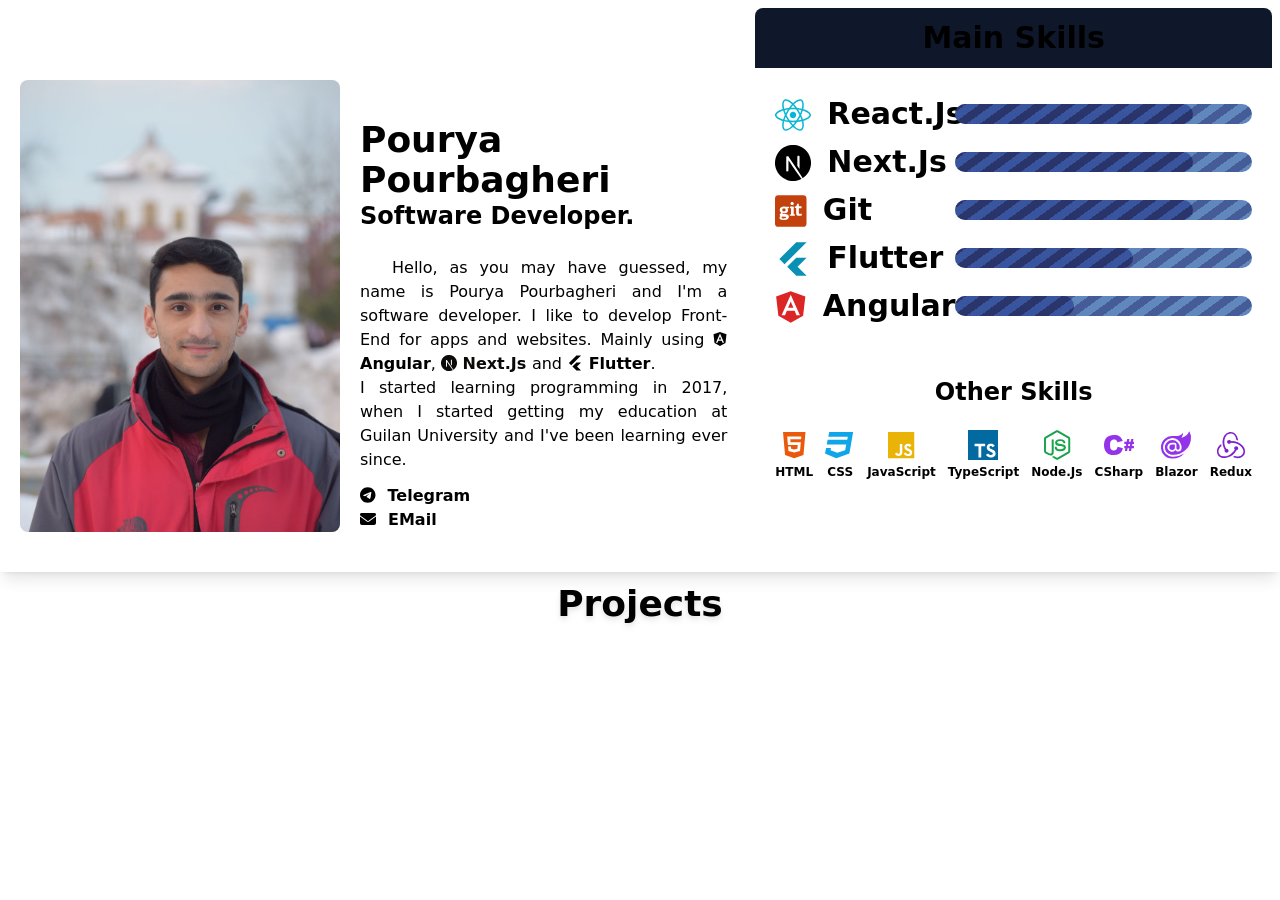
==== index.html @ aa5c4713 "Auto-generated commit [ci skip]" ====
<!doctype html>
<html lang="en" class="dark" data-critters-container>
  <head>
    <meta charset="utf-8">
    <title>Pouryapb</title>
    <base href="https://pouryapb.github.io/portfolio/">
    <meta name="viewport" content="width=device-width, initial-scale=1">
    <link rel="icon" type="image/x-icon" href="favicon.ico">
  <style>*,:before,:after{box-sizing:border-box;border-width:0;border-style:solid;border-color:#e5e7eb}:before,:after{--tw-content: ""}html{line-height:1.5;-webkit-text-size-adjust:100%;-moz-tab-size:4;tab-size:4;font-family:ui-sans-serif,system-ui,-apple-system,BlinkMacSystemFont,Segoe UI,Roboto,Helvetica Neue,Arial,Noto Sans,sans-serif,"Apple Color Emoji","Segoe UI Emoji",Segoe UI Symbol,"Noto Color Emoji";font-feature-settings:normal;font-variation-settings:normal}body{margin:0;line-height:inherit}*,:before,:after{--tw-border-spacing-x: 0;--tw-border-spacing-y: 0;--tw-translate-x: 0;--tw-translate-y: 0;--tw-rotate: 0;--tw-skew-x: 0;--tw-skew-y: 0;--tw-scale-x: 1;--tw-scale-y: 1;--tw-pan-x: ;--tw-pan-y: ;--tw-pinch-zoom: ;--tw-scroll-snap-strictness: proximity;--tw-gradient-from-position: ;--tw-gradient-via-position: ;--tw-gradient-to-position: ;--tw-ordinal: ;--tw-slashed-zero: ;--tw-numeric-figure: ;--tw-numeric-spacing: ;--tw-numeric-fraction: ;--tw-ring-inset: ;--tw-ring-offset-width: 0px;--tw-ring-offset-color: #fff;--tw-ring-color: rgb(59 130 246 / .5);--tw-ring-offset-shadow: 0 0 #0000;--tw-ring-shadow: 0 0 #0000;--tw-shadow: 0 0 #0000;--tw-shadow-colored: 0 0 #0000;--tw-blur: ;--tw-brightness: ;--tw-contrast: ;--tw-grayscale: ;--tw-hue-rotate: ;--tw-invert: ;--tw-saturate: ;--tw-sepia: ;--tw-drop-shadow: ;--tw-backdrop-blur: ;--tw-backdrop-brightness: ;--tw-backdrop-contrast: ;--tw-backdrop-grayscale: ;--tw-backdrop-hue-rotate: ;--tw-backdrop-invert: ;--tw-backdrop-opacity: ;--tw-backdrop-saturate: ;--tw-backdrop-sepia: }@media (prefers-color-scheme: dark){.dark\:bg-slate-900{--tw-bg-opacity: 1;background-color:rgb(15 23 42 / var(--tw-bg-opacity))}}
</style><link rel="stylesheet" href="styles-YFYHBKZJ.css" media="print" onload="this.media='all'"><noscript><link rel="stylesheet" href="styles-YFYHBKZJ.css"></noscript></head>
  <body class="dark:bg-slate-900">
    <app-root></app-root>
  <script src="polyfills-LZBJRJJE.js" type="module"></script><script src="main-HPVL6IDD.js" type="module"></script></body>
</html>
---- styles-YFYHBKZJ.css ----
*,:before,:after{box-sizing:border-box;border-width:0;border-style:solid;border-color:#e5e7eb}:before,:after{--tw-content: ""}html{line-height:1.5;-webkit-text-size-adjust:100%;-moz-tab-size:4;tab-size:4;font-family:ui-sans-serif,system-ui,-apple-system,BlinkMacSystemFont,Segoe UI,Roboto,Helvetica Neue,Arial,Noto Sans,sans-serif,"Apple Color Emoji","Segoe UI Emoji",Segoe UI Symbol,"Noto Color Emoji";font-feature-settings:normal;font-variation-settings:normal}body{margin:0;line-height:inherit}hr{height:0;color:inherit;border-top-width:1px}abbr:where([title]){text-decoration:underline dotted}h1,h2,h3,h4,h5,h6{font-size:inherit;font-weight:inherit}a{color:inherit;text-decoration:inherit}b,strong{font-weight:bolder}code,kbd,samp,pre{font-family:ui-monospace,SFMono-Regular,Menlo,Monaco,Consolas,Liberation Mono,Courier New,monospace;font-size:1em}small{font-size:80%}sub,sup{font-size:75%;line-height:0;position:relative;vertical-align:baseline}sub{bottom:-.25em}sup{top:-.5em}table{text-indent:0;border-color:inherit;border-collapse:collapse}button,input,optgroup,select,textarea{font-family:inherit;font-feature-settings:inherit;font-variation-settings:inherit;font-size:100%;font-weight:inherit;line-height:inherit;color:inherit;margin:0;padding:0}button,select{text-transform:none}button,[type=button],[type=reset],[type=submit]{-webkit-appearance:button;background-color:transparent;background-image:none}:-moz-focusring{outline:auto}:-moz-ui-invalid{box-shadow:none}progress{vertical-align:baseline}::-webkit-inner-spin-button,::-webkit-outer-spin-button{height:auto}[type=search]{-webkit-appearance:textfield;outline-offset:-2px}::-webkit-search-decoration{-webkit-appearance:none}::-webkit-file-upload-button{-webkit-appearance:button;font:inherit}summary{display:list-item}blockquote,dl,dd,h1,h2,h3,h4,h5,h6,hr,figure,p,pre{margin:0}fieldset{margin:0;padding:0}legend{padding:0}ol,ul,menu{list-style:none;margin:0;padding:0}dialog{padding:0}textarea{resize:vertical}input::placeholder,textarea::placeholder{opacity:1;color:#9ca3af}button,[role=button]{cursor:pointer}:disabled{cursor:default}img,svg,video,canvas,audio,iframe,embed,object{display:block;vertical-align:middle}img,video{max-width:100%;height:auto}[hidden]{display:none}*,:before,:after{--tw-border-spacing-x: 0;--tw-border-spacing-y: 0;--tw-translate-x: 0;--tw-translate-y: 0;--tw-rotate: 0;--tw-skew-x: 0;--tw-skew-y: 0;--tw-scale-x: 1;--tw-scale-y: 1;--tw-pan-x: ;--tw-pan-y: ;--tw-pinch-zoom: ;--tw-scroll-snap-strictness: proximity;--tw-gradient-from-position: ;--tw-gradient-via-position: ;--tw-gradient-to-position: ;--tw-ordinal: ;--tw-slashed-zero: ;--tw-numeric-figure: ;--tw-numeric-spacing: ;--tw-numeric-fraction: ;--tw-ring-inset: ;--tw-ring-offset-width: 0px;--tw-ring-offset-color: #fff;--tw-ring-color: rgb(59 130 246 / .5);--tw-ring-offset-shadow: 0 0 #0000;--tw-ring-shadow: 0 0 #0000;--tw-shadow: 0 0 #0000;--tw-shadow-colored: 0 0 #0000;--tw-blur: ;--tw-brightness: ;--tw-contrast: ;--tw-grayscale: ;--tw-hue-rotate: ;--tw-invert: ;--tw-saturate: ;--tw-sepia: ;--tw-drop-shadow: ;--tw-backdrop-blur: ;--tw-backdrop-brightness: ;--tw-backdrop-contrast: ;--tw-backdrop-grayscale: ;--tw-backdrop-hue-rotate: ;--tw-backdrop-invert: ;--tw-backdrop-opacity: ;--tw-backdrop-saturate: ;--tw-backdrop-sepia: }::backdrop{--tw-border-spacing-x: 0;--tw-border-spacing-y: 0;--tw-translate-x: 0;--tw-translate-y: 0;--tw-rotate: 0;--tw-skew-x: 0;--tw-skew-y: 0;--tw-scale-x: 1;--tw-scale-y: 1;--tw-pan-x: ;--tw-pan-y: ;--tw-pinch-zoom: ;--tw-scroll-snap-strictness: proximity;--tw-gradient-from-position: ;--tw-gradient-via-position: ;--tw-gradient-to-position: ;--tw-ordinal: ;--tw-slashed-zero: ;--tw-numeric-figure: ;--tw-numeric-spacing: ;--tw-numeric-fraction: ;--tw-ring-inset: ;--tw-ring-offset-width: 0px;--tw-ring-offset-color: #fff;--tw-ring-color: rgb(59 130 246 / .5);--tw-ring-offset-shadow: 0 0 #0000;--tw-ring-shadow: 0 0 #0000;--tw-shadow: 0 0 #0000;--tw-shadow-colored: 0 0 #0000;--tw-blur: ;--tw-brightness: ;--tw-contrast: ;--tw-grayscale: ;--tw-hue-rotate: ;--tw-invert: ;--tw-saturate: ;--tw-sepia: ;--tw-drop-shadow: ;--tw-backdrop-blur: ;--tw-backdrop-brightness: ;--tw-backdrop-contrast: ;--tw-backdrop-grayscale: ;--tw-backdrop-hue-rotate: ;--tw-backdrop-invert: ;--tw-backdrop-opacity: ;--tw-backdrop-saturate: ;--tw-backdrop-sepia: }.absolute{position:absolute}.relative{position:relative}.z-0{z-index:0}.z-10{z-index:10}.my-2{margin-top:.5rem;margin-bottom:.5rem}.mb-5{margin-bottom:1.25rem}.mt-3{margin-top:.75rem}.flex{display:flex}.grid{display:grid}.aspect-square{aspect-ratio:1 / 1}.h-44{height:11rem}.h-5{height:1.25rem}.h-full{height:100%}.w-full{width:100%}.max-w-4xl{max-width:56rem}.max-w-min{max-width:min-content}.grow{flex-grow:1}.grid-cols-1{grid-template-columns:repeat(1,minmax(0,1fr))}.flex-row{flex-direction:row}.flex-col{flex-direction:column}.items-center{align-items:center}.justify-end{justify-content:flex-end}.justify-between{justify-content:space-between}.gap-3{gap:.75rem}.gap-4{gap:1rem}.gap-5{gap:1.25rem}.overflow-clip{overflow:clip}.rounded-3xl{border-radius:1.5rem}.rounded-lg{border-radius:.5rem}.bg-slate-900{--tw-bg-opacity: 1;background-color:rgb(15 23 42 / var(--tw-bg-opacity))}.bg-stone-800{--tw-bg-opacity: 1;background-color:rgb(41 37 36 / var(--tw-bg-opacity))}.bg-opacity-60{--tw-bg-opacity: .6}.object-cover{object-fit:cover}.p-2{padding:.5rem}.p-3{padding:.75rem}.p-5{padding:1.25rem}.px-5{padding-left:1.25rem;padding-right:1.25rem}.py-2{padding-top:.5rem;padding-bottom:.5rem}.pb-5{padding-bottom:1.25rem}.text-center{text-align:center}.text-justify{text-align:justify}.indent-8{text-indent:2rem}.font-sans{font-family:ui-sans-serif,system-ui,-apple-system,BlinkMacSystemFont,Segoe UI,Roboto,Helvetica Neue,Arial,Noto Sans,sans-serif,"Apple Color Emoji","Segoe UI Emoji",Segoe UI Symbol,"Noto Color Emoji"}.text-2xl{font-size:1.5rem;line-height:2rem}.text-3xl{font-size:1.875rem;line-height:2.25rem}.text-4xl{font-size:2.25rem;line-height:2.5rem}.text-lg{font-size:1.125rem;line-height:1.75rem}.text-sm{font-size:.875rem;line-height:1.25rem}.text-xl{font-size:1.25rem;line-height:1.75rem}.text-xs{font-size:.75rem;line-height:1rem}.font-bold{font-weight:700}.font-semibold{font-weight:600}.text-cyan-500{--tw-text-opacity: 1;color:rgb(6 182 212 / var(--tw-text-opacity))}.text-cyan-600{--tw-text-opacity: 1;color:rgb(8 145 178 / var(--tw-text-opacity))}.text-green-600{--tw-text-opacity: 1;color:rgb(22 163 74 / var(--tw-text-opacity))}.text-orange-600{--tw-text-opacity: 1;color:rgb(234 88 12 / var(--tw-text-opacity))}.text-orange-700{--tw-text-opacity: 1;color:rgb(194 65 12 / var(--tw-text-opacity))}.text-purple-600{--tw-text-opacity: 1;color:rgb(147 51 234 / var(--tw-text-opacity))}.text-purple-700{--tw-text-opacity: 1;color:rgb(126 34 206 / var(--tw-text-opacity))}.text-red-600{--tw-text-opacity: 1;color:rgb(220 38 38 / var(--tw-text-opacity))}.text-sky-500{--tw-text-opacity: 1;color:rgb(14 165 233 / var(--tw-text-opacity))}.text-sky-700{--tw-text-opacity: 1;color:rgb(3 105 161 / var(--tw-text-opacity))}.text-stone-950{--tw-text-opacity: 1;color:rgb(12 10 9 / var(--tw-text-opacity))}.text-yellow-500{--tw-text-opacity: 1;color:rgb(234 179 8 / var(--tw-text-opacity))}.mix-blend-overlay{mix-blend-mode:overlay}.shadow-lg{--tw-shadow: 0 10px 15px -3px rgb(0 0 0 / .1), 0 4px 6px -4px rgb(0 0 0 / .1);--tw-shadow-colored: 0 10px 15px -3px var(--tw-shadow-color), 0 4px 6px -4px var(--tw-shadow-color);box-shadow:var(--tw-ring-offset-shadow, 0 0 #0000),var(--tw-ring-shadow, 0 0 #0000),var(--tw-shadow)}.ring-2{--tw-ring-offset-shadow: var(--tw-ring-inset) 0 0 0 var(--tw-ring-offset-width) var(--tw-ring-offset-color);--tw-ring-shadow: var(--tw-ring-inset) 0 0 0 calc(2px + var(--tw-ring-offset-width)) var(--tw-ring-color);box-shadow:var(--tw-ring-offset-shadow),var(--tw-ring-shadow),var(--tw-shadow, 0 0 #0000)}.ring-stone-950{--tw-ring-opacity: 1;--tw-ring-color: rgb(12 10 9 / var(--tw-ring-opacity))}.drop-shadow-2xl{--tw-drop-shadow: drop-shadow(0 25px 25px rgb(0 0 0 / .15));filter:var(--tw-blur) var(--tw-brightness) var(--tw-contrast) var(--tw-grayscale) var(--tw-hue-rotate) var(--tw-invert) var(--tw-saturate) var(--tw-sepia) var(--tw-drop-shadow)}.drop-shadow-md{--tw-drop-shadow: drop-shadow(0 4px 3px rgb(0 0 0 / .07)) drop-shadow(0 2px 2px rgb(0 0 0 / .06));filter:var(--tw-blur) var(--tw-brightness) var(--tw-contrast) var(--tw-grayscale) var(--tw-hue-rotate) var(--tw-invert) var(--tw-saturate) var(--tw-sepia) var(--tw-drop-shadow)}@media (prefers-color-scheme: dark){.dark\:bg-slate-700{--tw-bg-opacity: 1;background-color:rgb(51 65 85 / var(--tw-bg-opacity))}.dark\:bg-slate-800{--tw-bg-opacity: 1;background-color:rgb(30 41 59 / var(--tw-bg-opacity))}.dark\:bg-slate-900{--tw-bg-opacity: 1;background-color:rgb(15 23 42 / var(--tw-bg-opacity))}.dark\:bg-stone-200{--tw-bg-opacity: 1;background-color:rgb(231 229 228 / var(--tw-bg-opacity))}.dark\:bg-stone-800{--tw-bg-opacity: 1;background-color:rgb(41 37 36 / var(--tw-bg-opacity))}.dark\:text-cyan-600{--tw-text-opacity: 1;color:rgb(8 145 178 / var(--tw-text-opacity))}.dark\:text-gray-200{--tw-text-opacity: 1;color:rgb(229 231 235 / var(--tw-text-opacity))}.dark\:text-red-500{--tw-text-opacity: 1;color:rgb(239 68 68 / var(--tw-text-opacity))}.dark\:text-sky-400{--tw-text-opacity: 1;color:rgb(56 189 248 / var(--tw-text-opacity))}.dark\:text-stone-100{--tw-text-opacity: 1;color:rgb(245 245 244 / var(--tw-text-opacity))}.dark\:text-stone-200{--tw-text-opacity: 1;color:rgb(231 229 228 / var(--tw-text-opacity))}.dark\:text-stone-300{--tw-text-opacity: 1;color:rgb(214 211 209 / var(--tw-text-opacity))}.dark\:text-stone-50{--tw-text-opacity: 1;color:rgb(250 250 249 / var(--tw-text-opacity))}.dark\:text-stone-900{--tw-text-opacity: 1;color:rgb(28 25 23 / var(--tw-text-opacity))}.dark\:drop-shadow-lg{--tw-drop-shadow: drop-shadow(0 10px 8px rgb(0 0 0 / .04)) drop-shadow(0 4px 3px rgb(0 0 0 / .1));filter:var(--tw-blur) var(--tw-brightness) var(--tw-contrast) var(--tw-grayscale) var(--tw-hue-rotate) var(--tw-invert) var(--tw-saturate) var(--tw-sepia) var(--tw-drop-shadow)}.dark\:hover\:text-sky-400:hover{--tw-text-opacity: 1;color:rgb(56 189 248 / var(--tw-text-opacity))}.dark\:hover\:text-sky-600:hover{--tw-text-opacity: 1;color:rgb(2 132 199 / var(--tw-text-opacity))}}@media (min-width: 640px){.sm\:m-2{margin:.5rem}.sm\:my-10{margin-top:2.5rem;margin-bottom:2.5rem}.sm\:my-5{margin-top:1.25rem;margin-bottom:1.25rem}.sm\:flex{display:flex}.sm\:w-40{width:10rem}.sm\:max-w-xs{max-width:20rem}.sm\:grid-cols-3{grid-template-columns:repeat(3,minmax(0,1fr))}.sm\:flex-row{flex-direction:row}.sm\:justify-end{justify-content:flex-end}}@media (min-width: 1024px){.lg\:grid-cols-4{grid-template-columns:repeat(4,minmax(0,1fr))}.lg\:flex-row{flex-direction:row}}@media (min-width: 1536px){.\32xl\:text-base{font-size:1rem;line-height:1.5rem}}
---- styles-YFYHBKZJ.css ----
*,:before,:after{box-sizing:border-box;border-width:0;border-style:solid;border-color:#e5e7eb}:before,:after{--tw-content: ""}html{line-height:1.5;-webkit-text-size-adjust:100%;-moz-tab-size:4;tab-size:4;font-family:ui-sans-serif,system-ui,-apple-system,BlinkMacSystemFont,Segoe UI,Roboto,Helvetica Neue,Arial,Noto Sans,sans-serif,"Apple Color Emoji","Segoe UI Emoji",Segoe UI Symbol,"Noto Color Emoji";font-feature-settings:normal;font-variation-settings:normal}body{margin:0;line-height:inherit}hr{height:0;color:inherit;border-top-width:1px}abbr:where([title]){text-decoration:underline dotted}h1,h2,h3,h4,h5,h6{font-size:inherit;font-weight:inherit}a{color:inherit;text-decoration:inherit}b,strong{font-weight:bolder}code,kbd,samp,pre{font-family:ui-monospace,SFMono-Regular,Menlo,Monaco,Consolas,Liberation Mono,Courier New,monospace;font-size:1em}small{font-size:80%}sub,sup{font-size:75%;line-height:0;position:relative;vertical-align:baseline}sub{bottom:-.25em}sup{top:-.5em}table{text-indent:0;border-color:inherit;border-collapse:collapse}button,input,optgroup,select,textarea{font-family:inherit;font-feature-settings:inherit;font-variation-settings:inherit;font-size:100%;font-weight:inherit;line-height:inherit;color:inherit;margin:0;padding:0}button,select{text-transform:none}button,[type=button],[type=reset],[type=submit]{-webkit-appearance:button;background-color:transparent;background-image:none}:-moz-focusring{outline:auto}:-moz-ui-invalid{box-shadow:none}progress{vertical-align:baseline}::-webkit-inner-spin-button,::-webkit-outer-spin-button{height:auto}[type=search]{-webkit-appearance:textfield;outline-offset:-2px}::-webkit-search-decoration{-webkit-appearance:none}::-webkit-file-upload-button{-webkit-appearance:button;font:inherit}summary{display:list-item}blockquote,dl,dd,h1,h2,h3,h4,h5,h6,hr,figure,p,pre{margin:0}fieldset{margin:0;padding:0}legend{padding:0}ol,ul,menu{list-style:none;margin:0;padding:0}dialog{padding:0}textarea{resize:vertical}input::placeholder,textarea::placeholder{opacity:1;color:#9ca3af}button,[role=button]{cursor:pointer}:disabled{cursor:default}img,svg,video,canvas,audio,iframe,embed,object{display:block;vertical-align:middle}img,video{max-width:100%;height:auto}[hidden]{display:none}*,:before,:after{--tw-border-spacing-x: 0;--tw-border-spacing-y: 0;--tw-translate-x: 0;--tw-translate-y: 0;--tw-rotate: 0;--tw-skew-x: 0;--tw-skew-y: 0;--tw-scale-x: 1;--tw-scale-y: 1;--tw-pan-x: ;--tw-pan-y: ;--tw-pinch-zoom: ;--tw-scroll-snap-strictness: proximity;--tw-gradient-from-position: ;--tw-gradient-via-position: ;--tw-gradient-to-position: ;--tw-ordinal: ;--tw-slashed-zero: ;--tw-numeric-figure: ;--tw-numeric-spacing: ;--tw-numeric-fraction: ;--tw-ring-inset: ;--tw-ring-offset-width: 0px;--tw-ring-offset-color: #fff;--tw-ring-color: rgb(59 130 246 / .5);--tw-ring-offset-shadow: 0 0 #0000;--tw-ring-shadow: 0 0 #0000;--tw-shadow: 0 0 #0000;--tw-shadow-colored: 0 0 #0000;--tw-blur: ;--tw-brightness: ;--tw-contrast: ;--tw-grayscale: ;--tw-hue-rotate: ;--tw-invert: ;--tw-saturate: ;--tw-sepia: ;--tw-drop-shadow: ;--tw-backdrop-blur: ;--tw-backdrop-brightness: ;--tw-backdrop-contrast: ;--tw-backdrop-grayscale: ;--tw-backdrop-hue-rotate: ;--tw-backdrop-invert: ;--tw-backdrop-opacity: ;--tw-backdrop-saturate: ;--tw-backdrop-sepia: }::backdrop{--tw-border-spacing-x: 0;--tw-border-spacing-y: 0;--tw-translate-x: 0;--tw-translate-y: 0;--tw-rotate: 0;--tw-skew-x: 0;--tw-skew-y: 0;--tw-scale-x: 1;--tw-scale-y: 1;--tw-pan-x: ;--tw-pan-y: ;--tw-pinch-zoom: ;--tw-scroll-snap-strictness: proximity;--tw-gradient-from-position: ;--tw-gradient-via-position: ;--tw-gradient-to-position: ;--tw-ordinal: ;--tw-slashed-zero: ;--tw-numeric-figure: ;--tw-numeric-spacing: ;--tw-numeric-fraction: ;--tw-ring-inset: ;--tw-ring-offset-width: 0px;--tw-ring-offset-color: #fff;--tw-ring-color: rgb(59 130 246 / .5);--tw-ring-offset-shadow: 0 0 #0000;--tw-ring-shadow: 0 0 #0000;--tw-shadow: 0 0 #0000;--tw-shadow-colored: 0 0 #0000;--tw-blur: ;--tw-brightness: ;--tw-contrast: ;--tw-grayscale: ;--tw-hue-rotate: ;--tw-invert: ;--tw-saturate: ;--tw-sepia: ;--tw-drop-shadow: ;--tw-backdrop-blur: ;--tw-backdrop-brightness: ;--tw-backdrop-contrast: ;--tw-backdrop-grayscale: ;--tw-backdrop-hue-rotate: ;--tw-backdrop-invert: ;--tw-backdrop-opacity: ;--tw-backdrop-saturate: ;--tw-backdrop-sepia: }.absolute{position:absolute}.relative{position:relative}.z-0{z-index:0}.z-10{z-index:10}.my-2{margin-top:.5rem;margin-bottom:.5rem}.mb-5{margin-bottom:1.25rem}.mt-3{margin-top:.75rem}.flex{display:flex}.grid{display:grid}.aspect-square{aspect-ratio:1 / 1}.h-44{height:11rem}.h-5{height:1.25rem}.h-full{height:100%}.w-full{width:100%}.max-w-4xl{max-width:56rem}.max-w-min{max-width:min-content}.grow{flex-grow:1}.grid-cols-1{grid-template-columns:repeat(1,minmax(0,1fr))}.flex-row{flex-direction:row}.flex-col{flex-direction:column}.items-center{align-items:center}.justify-end{justify-content:flex-end}.justify-between{justify-content:space-between}.gap-3{gap:.75rem}.gap-4{gap:1rem}.gap-5{gap:1.25rem}.overflow-clip{overflow:clip}.rounded-3xl{border-radius:1.5rem}.rounded-lg{border-radius:.5rem}.bg-slate-900{--tw-bg-opacity: 1;background-color:rgb(15 23 42 / var(--tw-bg-opacity))}.bg-stone-800{--tw-bg-opacity: 1;background-color:rgb(41 37 36 / var(--tw-bg-opacity))}.bg-opacity-60{--tw-bg-opacity: .6}.object-cover{object-fit:cover}.p-2{padding:.5rem}.p-3{padding:.75rem}.p-5{padding:1.25rem}.px-5{padding-left:1.25rem;padding-right:1.25rem}.py-2{padding-top:.5rem;padding-bottom:.5rem}.pb-5{padding-bottom:1.25rem}.text-center{text-align:center}.text-justify{text-align:justify}.indent-8{text-indent:2rem}.font-sans{font-family:ui-sans-serif,system-ui,-apple-system,BlinkMacSystemFont,Segoe UI,Roboto,Helvetica Neue,Arial,Noto Sans,sans-serif,"Apple Color Emoji","Segoe UI Emoji",Segoe UI Symbol,"Noto Color Emoji"}.text-2xl{font-size:1.5rem;line-height:2rem}.text-3xl{font-size:1.875rem;line-height:2.25rem}.text-4xl{font-size:2.25rem;line-height:2.5rem}.text-lg{font-size:1.125rem;line-height:1.75rem}.text-sm{font-size:.875rem;line-height:1.25rem}.text-xl{font-size:1.25rem;line-height:1.75rem}.text-xs{font-size:.75rem;line-height:1rem}.font-bold{font-weight:700}.font-semibold{font-weight:600}.text-cyan-500{--tw-text-opacity: 1;color:rgb(6 182 212 / var(--tw-text-opacity))}.text-cyan-600{--tw-text-opacity: 1;color:rgb(8 145 178 / var(--tw-text-opacity))}.text-green-600{--tw-text-opacity: 1;color:rgb(22 163 74 / var(--tw-text-opacity))}.text-orange-600{--tw-text-opacity: 1;color:rgb(234 88 12 / var(--tw-text-opacity))}.text-orange-700{--tw-text-opacity: 1;color:rgb(194 65 12 / var(--tw-text-opacity))}.text-purple-600{--tw-text-opacity: 1;color:rgb(147 51 234 / var(--tw-text-opacity))}.text-purple-700{--tw-text-opacity: 1;color:rgb(126 34 206 / var(--tw-text-opacity))}.text-red-600{--tw-text-opacity: 1;color:rgb(220 38 38 / var(--tw-text-opacity))}.text-sky-500{--tw-text-opacity: 1;color:rgb(14 165 233 / var(--tw-text-opacity))}.text-sky-700{--tw-text-opacity: 1;color:rgb(3 105 161 / var(--tw-text-opacity))}.text-stone-950{--tw-text-opacity: 1;color:rgb(12 10 9 / var(--tw-text-opacity))}.text-yellow-500{--tw-text-opacity: 1;color:rgb(234 179 8 / var(--tw-text-opacity))}.mix-blend-overlay{mix-blend-mode:overlay}.shadow-lg{--tw-shadow: 0 10px 15px -3px rgb(0 0 0 / .1), 0 4px 6px -4px rgb(0 0 0 / .1);--tw-shadow-colored: 0 10px 15px -3px var(--tw-shadow-color), 0 4px 6px -4px var(--tw-shadow-color);box-shadow:var(--tw-ring-offset-shadow, 0 0 #0000),var(--tw-ring-shadow, 0 0 #0000),var(--tw-shadow)}.ring-2{--tw-ring-offset-shadow: var(--tw-ring-inset) 0 0 0 var(--tw-ring-offset-width) var(--tw-ring-offset-color);--tw-ring-shadow: var(--tw-ring-inset) 0 0 0 calc(2px + var(--tw-ring-offset-width)) var(--tw-ring-color);box-shadow:var(--tw-ring-offset-shadow),var(--tw-ring-shadow),var(--tw-shadow, 0 0 #0000)}.ring-stone-950{--tw-ring-opacity: 1;--tw-ring-color: rgb(12 10 9 / var(--tw-ring-opacity))}.drop-shadow-2xl{--tw-drop-shadow: drop-shadow(0 25px 25px rgb(0 0 0 / .15));filter:var(--tw-blur) var(--tw-brightness) var(--tw-contrast) var(--tw-grayscale) var(--tw-hue-rotate) var(--tw-invert) var(--tw-saturate) var(--tw-sepia) var(--tw-drop-shadow)}.drop-shadow-md{--tw-drop-shadow: drop-shadow(0 4px 3px rgb(0 0 0 / .07)) drop-shadow(0 2px 2px rgb(0 0 0 / .06));filter:var(--tw-blur) var(--tw-brightness) var(--tw-contrast) var(--tw-grayscale) var(--tw-hue-rotate) var(--tw-invert) var(--tw-saturate) var(--tw-sepia) var(--tw-drop-shadow)}@media (prefers-color-scheme: dark){.dark\:bg-slate-700{--tw-bg-opacity: 1;background-color:rgb(51 65 85 / var(--tw-bg-opacity))}.dark\:bg-slate-800{--tw-bg-opacity: 1;background-color:rgb(30 41 59 / var(--tw-bg-opacity))}.dark\:bg-slate-900{--tw-bg-opacity: 1;background-color:rgb(15 23 42 / var(--tw-bg-opacity))}.dark\:bg-stone-200{--tw-bg-opacity: 1;background-color:rgb(231 229 228 / var(--tw-bg-opacity))}.dark\:bg-stone-800{--tw-bg-opacity: 1;background-color:rgb(41 37 36 / var(--tw-bg-opacity))}.dark\:text-cyan-600{--tw-text-opacity: 1;color:rgb(8 145 178 / var(--tw-text-opacity))}.dark\:text-gray-200{--tw-text-opacity: 1;color:rgb(229 231 235 / var(--tw-text-opacity))}.dark\:text-red-500{--tw-text-opacity: 1;color:rgb(239 68 68 / var(--tw-text-opacity))}.dark\:text-sky-400{--tw-text-opacity: 1;color:rgb(56 189 248 / var(--tw-text-opacity))}.dark\:text-stone-100{--tw-text-opacity: 1;color:rgb(245 245 244 / var(--tw-text-opacity))}.dark\:text-stone-200{--tw-text-opacity: 1;color:rgb(231 229 228 / var(--tw-text-opacity))}.dark\:text-stone-300{--tw-text-opacity: 1;color:rgb(214 211 209 / var(--tw-text-opacity))}.dark\:text-stone-50{--tw-text-opacity: 1;color:rgb(250 250 249 / var(--tw-text-opacity))}.dark\:text-stone-900{--tw-text-opacity: 1;color:rgb(28 25 23 / var(--tw-text-opacity))}.dark\:drop-shadow-lg{--tw-drop-shadow: drop-shadow(0 10px 8px rgb(0 0 0 / .04)) drop-shadow(0 4px 3px rgb(0 0 0 / .1));filter:var(--tw-blur) var(--tw-brightness) var(--tw-contrast) var(--tw-grayscale) var(--tw-hue-rotate) var(--tw-invert) var(--tw-saturate) var(--tw-sepia) var(--tw-drop-shadow)}.dark\:hover\:text-sky-400:hover{--tw-text-opacity: 1;color:rgb(56 189 248 / var(--tw-text-opacity))}.dark\:hover\:text-sky-600:hover{--tw-text-opacity: 1;color:rgb(2 132 199 / var(--tw-text-opacity))}}@media (min-width: 640px){.sm\:m-2{margin:.5rem}.sm\:my-10{margin-top:2.5rem;margin-bottom:2.5rem}.sm\:my-5{margin-top:1.25rem;margin-bottom:1.25rem}.sm\:flex{display:flex}.sm\:w-40{width:10rem}.sm\:max-w-xs{max-width:20rem}.sm\:grid-cols-3{grid-template-columns:repeat(3,minmax(0,1fr))}.sm\:flex-row{flex-direction:row}.sm\:justify-end{justify-content:flex-end}}@media (min-width: 1024px){.lg\:grid-cols-4{grid-template-columns:repeat(4,minmax(0,1fr))}.lg\:flex-row{flex-direction:row}}@media (min-width: 1536px){.\32xl\:text-base{font-size:1rem;line-height:1.5rem}}
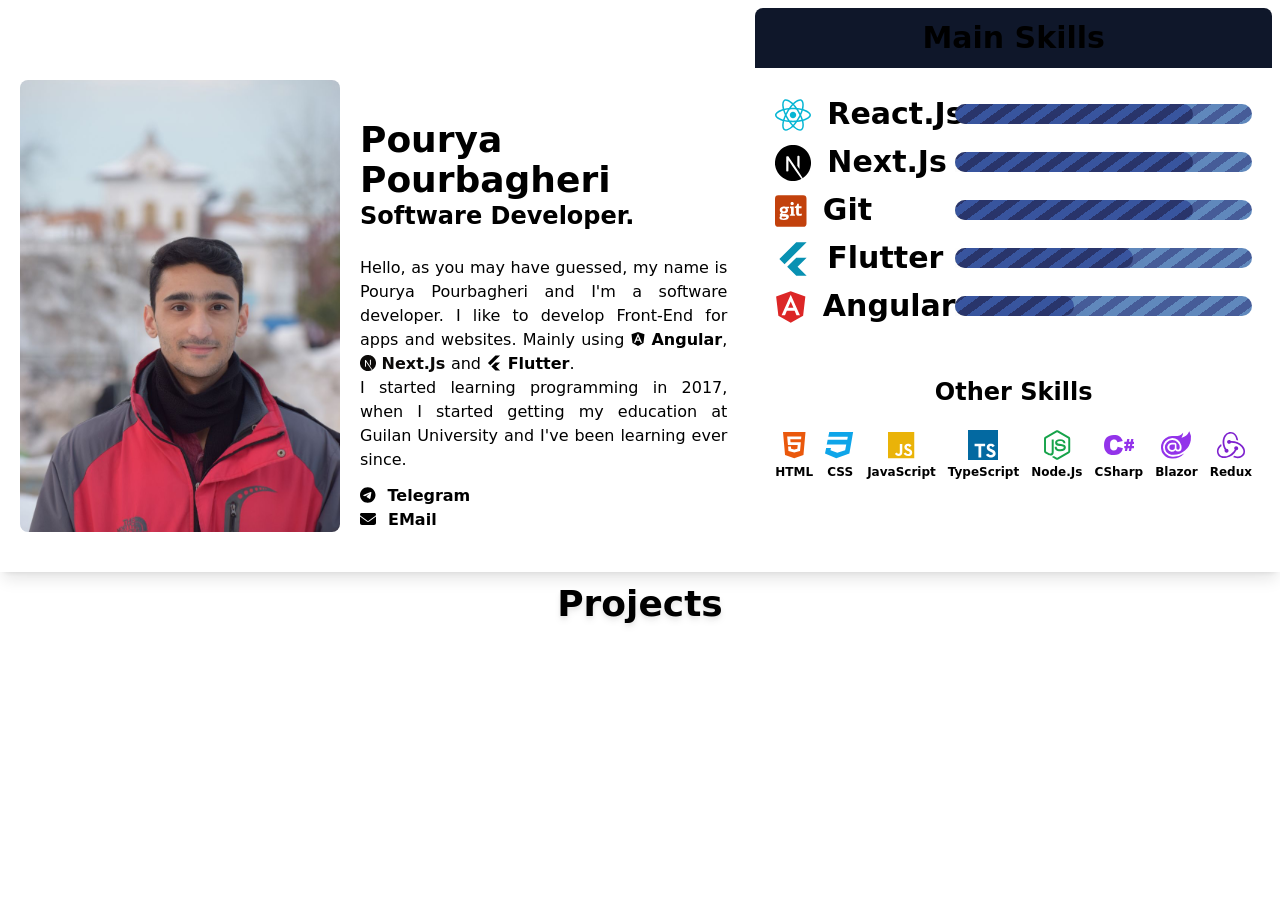
==== commit b3329cae: "Auto-generated commit [ci skip]" ====
--- a/index.html
+++ b/index.html
@@ -7,8 +7,8 @@
     <meta name="viewport" content="width=device-width, initial-scale=1">
     <link rel="icon" type="image/x-icon" href="favicon.ico">
   <style>*,:before,:after{box-sizing:border-box;border-width:0;border-style:solid;border-color:#e5e7eb}:before,:after{--tw-content: ""}html{line-height:1.5;-webkit-text-size-adjust:100%;-moz-tab-size:4;tab-size:4;font-family:ui-sans-serif,system-ui,-apple-system,BlinkMacSystemFont,Segoe UI,Roboto,Helvetica Neue,Arial,Noto Sans,sans-serif,"Apple Color Emoji","Segoe UI Emoji",Segoe UI Symbol,"Noto Color Emoji";font-feature-settings:normal;font-variation-settings:normal}body{margin:0;line-height:inherit}*,:before,:after{--tw-border-spacing-x: 0;--tw-border-spacing-y: 0;--tw-translate-x: 0;--tw-translate-y: 0;--tw-rotate: 0;--tw-skew-x: 0;--tw-skew-y: 0;--tw-scale-x: 1;--tw-scale-y: 1;--tw-pan-x: ;--tw-pan-y: ;--tw-pinch-zoom: ;--tw-scroll-snap-strictness: proximity;--tw-gradient-from-position: ;--tw-gradient-via-position: ;--tw-gradient-to-position: ;--tw-ordinal: ;--tw-slashed-zero: ;--tw-numeric-figure: ;--tw-numeric-spacing: ;--tw-numeric-fraction: ;--tw-ring-inset: ;--tw-ring-offset-width: 0px;--tw-ring-offset-color: #fff;--tw-ring-color: rgb(59 130 246 / .5);--tw-ring-offset-shadow: 0 0 #0000;--tw-ring-shadow: 0 0 #0000;--tw-shadow: 0 0 #0000;--tw-shadow-colored: 0 0 #0000;--tw-blur: ;--tw-brightness: ;--tw-contrast: ;--tw-grayscale: ;--tw-hue-rotate: ;--tw-invert: ;--tw-saturate: ;--tw-sepia: ;--tw-drop-shadow: ;--tw-backdrop-blur: ;--tw-backdrop-brightness: ;--tw-backdrop-contrast: ;--tw-backdrop-grayscale: ;--tw-backdrop-hue-rotate: ;--tw-backdrop-invert: ;--tw-backdrop-opacity: ;--tw-backdrop-saturate: ;--tw-backdrop-sepia: }@media (prefers-color-scheme: dark){.dark\:bg-slate-900{--tw-bg-opacity: 1;background-color:rgb(15 23 42 / var(--tw-bg-opacity))}}
-</style><link rel="stylesheet" href="styles-YFYHBKZJ.css" media="print" onload="this.media='all'"><noscript><link rel="stylesheet" href="styles-YFYHBKZJ.css"></noscript></head>
+</style><link rel="stylesheet" href="styles-B4OLGZHB.css" media="print" onload="this.media='all'"><noscript><link rel="stylesheet" href="styles-B4OLGZHB.css"></noscript></head>
   <body class="dark:bg-slate-900">
     <app-root></app-root>
-  <script src="polyfills-LZBJRJJE.js" type="module"></script><script src="main-HPVL6IDD.js" type="module"></script></body>
+  <script src="polyfills-LZBJRJJE.js" type="module"></script><script src="main-6TZNOCKV.js" type="module"></script></body>
 </html>
--- a/styles-B4OLGZHB.css
+++ b/styles-B4OLGZHB.css
@@ -0,0 +1 @@
+*,:before,:after{box-sizing:border-box;border-width:0;border-style:solid;border-color:#e5e7eb}:before,:after{--tw-content: ""}html{line-height:1.5;-webkit-text-size-adjust:100%;-moz-tab-size:4;tab-size:4;font-family:ui-sans-serif,system-ui,-apple-system,BlinkMacSystemFont,Segoe UI,Roboto,Helvetica Neue,Arial,Noto Sans,sans-serif,"Apple Color Emoji","Segoe UI Emoji",Segoe UI Symbol,"Noto Color Emoji";font-feature-settings:normal;font-variation-settings:normal}body{margin:0;line-height:inherit}hr{height:0;color:inherit;border-top-width:1px}abbr:where([title]){text-decoration:underline dotted}h1,h2,h3,h4,h5,h6{font-size:inherit;font-weight:inherit}a{color:inherit;text-decoration:inherit}b,strong{font-weight:bolder}code,kbd,samp,pre{font-family:ui-monospace,SFMono-Regular,Menlo,Monaco,Consolas,Liberation Mono,Courier New,monospace;font-size:1em}small{font-size:80%}sub,sup{font-size:75%;line-height:0;position:relative;vertical-align:baseline}sub{bottom:-.25em}sup{top:-.5em}table{text-indent:0;border-color:inherit;border-collapse:collapse}button,input,optgroup,select,textarea{font-family:inherit;font-feature-settings:inherit;font-variation-settings:inherit;font-size:100%;font-weight:inherit;line-height:inherit;color:inherit;margin:0;padding:0}button,select{text-transform:none}button,[type=button],[type=reset],[type=submit]{-webkit-appearance:button;background-color:transparent;background-image:none}:-moz-focusring{outline:auto}:-moz-ui-invalid{box-shadow:none}progress{vertical-align:baseline}::-webkit-inner-spin-button,::-webkit-outer-spin-button{height:auto}[type=search]{-webkit-appearance:textfield;outline-offset:-2px}::-webkit-search-decoration{-webkit-appearance:none}::-webkit-file-upload-button{-webkit-appearance:button;font:inherit}summary{display:list-item}blockquote,dl,dd,h1,h2,h3,h4,h5,h6,hr,figure,p,pre{margin:0}fieldset{margin:0;padding:0}legend{padding:0}ol,ul,menu{list-style:none;margin:0;padding:0}dialog{padding:0}textarea{resize:vertical}input::placeholder,textarea::placeholder{opacity:1;color:#9ca3af}button,[role=button]{cursor:pointer}:disabled{cursor:default}img,svg,video,canvas,audio,iframe,embed,object{display:block;vertical-align:middle}img,video{max-width:100%;height:auto}[hidden]{display:none}*,:before,:after{--tw-border-spacing-x: 0;--tw-border-spacing-y: 0;--tw-translate-x: 0;--tw-translate-y: 0;--tw-rotate: 0;--tw-skew-x: 0;--tw-skew-y: 0;--tw-scale-x: 1;--tw-scale-y: 1;--tw-pan-x: ;--tw-pan-y: ;--tw-pinch-zoom: ;--tw-scroll-snap-strictness: proximity;--tw-gradient-from-position: ;--tw-gradient-via-position: ;--tw-gradient-to-position: ;--tw-ordinal: ;--tw-slashed-zero: ;--tw-numeric-figure: ;--tw-numeric-spacing: ;--tw-numeric-fraction: ;--tw-ring-inset: ;--tw-ring-offset-width: 0px;--tw-ring-offset-color: #fff;--tw-ring-color: rgb(59 130 246 / .5);--tw-ring-offset-shadow: 0 0 #0000;--tw-ring-shadow: 0 0 #0000;--tw-shadow: 0 0 #0000;--tw-shadow-colored: 0 0 #0000;--tw-blur: ;--tw-brightness: ;--tw-contrast: ;--tw-grayscale: ;--tw-hue-rotate: ;--tw-invert: ;--tw-saturate: ;--tw-sepia: ;--tw-drop-shadow: ;--tw-backdrop-blur: ;--tw-backdrop-brightness: ;--tw-backdrop-contrast: ;--tw-backdrop-grayscale: ;--tw-backdrop-hue-rotate: ;--tw-backdrop-invert: ;--tw-backdrop-opacity: ;--tw-backdrop-saturate: ;--tw-backdrop-sepia: }::backdrop{--tw-border-spacing-x: 0;--tw-border-spacing-y: 0;--tw-translate-x: 0;--tw-translate-y: 0;--tw-rotate: 0;--tw-skew-x: 0;--tw-skew-y: 0;--tw-scale-x: 1;--tw-scale-y: 1;--tw-pan-x: ;--tw-pan-y: ;--tw-pinch-zoom: ;--tw-scroll-snap-strictness: proximity;--tw-gradient-from-position: ;--tw-gradient-via-position: ;--tw-gradient-to-position: ;--tw-ordinal: ;--tw-slashed-zero: ;--tw-numeric-figure: ;--tw-numeric-spacing: ;--tw-numeric-fraction: ;--tw-ring-inset: ;--tw-ring-offset-width: 0px;--tw-ring-offset-color: #fff;--tw-ring-color: rgb(59 130 246 / .5);--tw-ring-offset-shadow: 0 0 #0000;--tw-ring-shadow: 0 0 #0000;--tw-shadow: 0 0 #0000;--tw-shadow-colored: 0 0 #0000;--tw-blur: ;--tw-brightness: ;--tw-contrast: ;--tw-grayscale: ;--tw-hue-rotate: ;--tw-invert: ;--tw-saturate: ;--tw-sepia: ;--tw-drop-shadow: ;--tw-backdrop-blur: ;--tw-backdrop-brightness: ;--tw-backdrop-contrast: ;--tw-backdrop-grayscale: ;--tw-backdrop-hue-rotate: ;--tw-backdrop-invert: ;--tw-backdrop-opacity: ;--tw-backdrop-saturate: ;--tw-backdrop-sepia: }.absolute{position:absolute}.relative{position:relative}.z-0{z-index:0}.z-10{z-index:10}.my-2{margin-top:.5rem;margin-bottom:.5rem}.mb-5{margin-bottom:1.25rem}.mt-3{margin-top:.75rem}.flex{display:flex}.grid{display:grid}.aspect-square{aspect-ratio:1 / 1}.h-44{height:11rem}.h-5{height:1.25rem}.h-full{height:100%}.w-full{width:100%}.max-w-4xl{max-width:56rem}.max-w-min{max-width:min-content}.grow{flex-grow:1}.touch-pan-x{--tw-pan-x: pan-x;touch-action:var(--tw-pan-x) var(--tw-pan-y) var(--tw-pinch-zoom)}.grid-cols-1{grid-template-columns:repeat(1,minmax(0,1fr))}.flex-row{flex-direction:row}.flex-col{flex-direction:column}.items-center{align-items:center}.justify-end{justify-content:flex-end}.justify-between{justify-content:space-between}.gap-3{gap:.75rem}.gap-4{gap:1rem}.gap-5{gap:1.25rem}.overflow-clip{overflow:clip}.overflow-x-scroll{overflow-x:scroll}.rounded-3xl{border-radius:1.5rem}.rounded-lg{border-radius:.5rem}.bg-slate-900{--tw-bg-opacity: 1;background-color:rgb(15 23 42 / var(--tw-bg-opacity))}.bg-stone-800{--tw-bg-opacity: 1;background-color:rgb(41 37 36 / var(--tw-bg-opacity))}.bg-opacity-60{--tw-bg-opacity: .6}.object-cover{object-fit:cover}.p-2{padding:.5rem}.p-3{padding:.75rem}.p-5{padding:1.25rem}.px-5{padding-left:1.25rem;padding-right:1.25rem}.py-2{padding-top:.5rem;padding-bottom:.5rem}.pb-5{padding-bottom:1.25rem}.text-center{text-align:center}.text-justify{text-align:justify}.font-sans{font-family:ui-sans-serif,system-ui,-apple-system,BlinkMacSystemFont,Segoe UI,Roboto,Helvetica Neue,Arial,Noto Sans,sans-serif,"Apple Color Emoji","Segoe UI Emoji",Segoe UI Symbol,"Noto Color Emoji"}.text-2xl{font-size:1.5rem;line-height:2rem}.text-3xl{font-size:1.875rem;line-height:2.25rem}.text-4xl{font-size:2.25rem;line-height:2.5rem}.text-lg{font-size:1.125rem;line-height:1.75rem}.text-sm{font-size:.875rem;line-height:1.25rem}.text-xl{font-size:1.25rem;line-height:1.75rem}.text-xs{font-size:.75rem;line-height:1rem}.font-bold{font-weight:700}.font-semibold{font-weight:600}.text-cyan-500{--tw-text-opacity: 1;color:rgb(6 182 212 / var(--tw-text-opacity))}.text-cyan-600{--tw-text-opacity: 1;color:rgb(8 145 178 / var(--tw-text-opacity))}.text-green-600{--tw-text-opacity: 1;color:rgb(22 163 74 / var(--tw-text-opacity))}.text-orange-600{--tw-text-opacity: 1;color:rgb(234 88 12 / var(--tw-text-opacity))}.text-orange-700{--tw-text-opacity: 1;color:rgb(194 65 12 / var(--tw-text-opacity))}.text-purple-600{--tw-text-opacity: 1;color:rgb(147 51 234 / var(--tw-text-opacity))}.text-purple-700{--tw-text-opacity: 1;color:rgb(126 34 206 / var(--tw-text-opacity))}.text-red-600{--tw-text-opacity: 1;color:rgb(220 38 38 / var(--tw-text-opacity))}.text-sky-500{--tw-text-opacity: 1;color:rgb(14 165 233 / var(--tw-text-opacity))}.text-sky-700{--tw-text-opacity: 1;color:rgb(3 105 161 / var(--tw-text-opacity))}.text-stone-950{--tw-text-opacity: 1;color:rgb(12 10 9 / var(--tw-text-opacity))}.text-yellow-500{--tw-text-opacity: 1;color:rgb(234 179 8 / var(--tw-text-opacity))}.mix-blend-overlay{mix-blend-mode:overlay}.shadow-lg{--tw-shadow: 0 10px 15px -3px rgb(0 0 0 / .1), 0 4px 6px -4px rgb(0 0 0 / .1);--tw-shadow-colored: 0 10px 15px -3px var(--tw-shadow-color), 0 4px 6px -4px var(--tw-shadow-color);box-shadow:var(--tw-ring-offset-shadow, 0 0 #0000),var(--tw-ring-shadow, 0 0 #0000),var(--tw-shadow)}.ring-2{--tw-ring-offset-shadow: var(--tw-ring-inset) 0 0 0 var(--tw-ring-offset-width) var(--tw-ring-offset-color);--tw-ring-shadow: var(--tw-ring-inset) 0 0 0 calc(2px + var(--tw-ring-offset-width)) var(--tw-ring-color);box-shadow:var(--tw-ring-offset-shadow),var(--tw-ring-shadow),var(--tw-shadow, 0 0 #0000)}.ring-stone-950{--tw-ring-opacity: 1;--tw-ring-color: rgb(12 10 9 / var(--tw-ring-opacity))}.drop-shadow-2xl{--tw-drop-shadow: drop-shadow(0 25px 25px rgb(0 0 0 / .15));filter:var(--tw-blur) var(--tw-brightness) var(--tw-contrast) var(--tw-grayscale) var(--tw-hue-rotate) var(--tw-invert) var(--tw-saturate) var(--tw-sepia) var(--tw-drop-shadow)}.drop-shadow-md{--tw-drop-shadow: drop-shadow(0 4px 3px rgb(0 0 0 / .07)) drop-shadow(0 2px 2px rgb(0 0 0 / .06));filter:var(--tw-blur) var(--tw-brightness) var(--tw-contrast) var(--tw-grayscale) var(--tw-hue-rotate) var(--tw-invert) var(--tw-saturate) var(--tw-sepia) var(--tw-drop-shadow)}@media (prefers-color-scheme: dark){.dark\:bg-slate-700{--tw-bg-opacity: 1;background-color:rgb(51 65 85 / var(--tw-bg-opacity))}.dark\:bg-slate-800{--tw-bg-opacity: 1;background-color:rgb(30 41 59 / var(--tw-bg-opacity))}.dark\:bg-slate-900{--tw-bg-opacity: 1;background-color:rgb(15 23 42 / var(--tw-bg-opacity))}.dark\:bg-stone-200{--tw-bg-opacity: 1;background-color:rgb(231 229 228 / var(--tw-bg-opacity))}.dark\:bg-stone-800{--tw-bg-opacity: 1;background-color:rgb(41 37 36 / var(--tw-bg-opacity))}.dark\:text-cyan-600{--tw-text-opacity: 1;color:rgb(8 145 178 / var(--tw-text-opacity))}.dark\:text-gray-200{--tw-text-opacity: 1;color:rgb(229 231 235 / var(--tw-text-opacity))}.dark\:text-red-500{--tw-text-opacity: 1;color:rgb(239 68 68 / var(--tw-text-opacity))}.dark\:text-sky-400{--tw-text-opacity: 1;color:rgb(56 189 248 / var(--tw-text-opacity))}.dark\:text-stone-100{--tw-text-opacity: 1;color:rgb(245 245 244 / var(--tw-text-opacity))}.dark\:text-stone-200{--tw-text-opacity: 1;color:rgb(231 229 228 / var(--tw-text-opacity))}.dark\:text-stone-300{--tw-text-opacity: 1;color:rgb(214 211 209 / var(--tw-text-opacity))}.dark\:text-stone-50{--tw-text-opacity: 1;color:rgb(250 250 249 / var(--tw-text-opacity))}.dark\:text-stone-900{--tw-text-opacity: 1;color:rgb(28 25 23 / var(--tw-text-opacity))}.dark\:drop-shadow-lg{--tw-drop-shadow: drop-shadow(0 10px 8px rgb(0 0 0 / .04)) drop-shadow(0 4px 3px rgb(0 0 0 / .1));filter:var(--tw-blur) var(--tw-brightness) var(--tw-contrast) var(--tw-grayscale) var(--tw-hue-rotate) var(--tw-invert) var(--tw-saturate) var(--tw-sepia) var(--tw-drop-shadow)}.dark\:hover\:text-sky-400:hover{--tw-text-opacity: 1;color:rgb(56 189 248 / var(--tw-text-opacity))}.dark\:hover\:text-sky-600:hover{--tw-text-opacity: 1;color:rgb(2 132 199 / var(--tw-text-opacity))}}@media (min-width: 640px){.sm\:m-2{margin:.5rem}.sm\:my-10{margin-top:2.5rem;margin-bottom:2.5rem}.sm\:my-5{margin-top:1.25rem;margin-bottom:1.25rem}.sm\:flex{display:flex}.sm\:w-40{width:10rem}.sm\:max-w-xs{max-width:20rem}.sm\:grid-cols-3{grid-template-columns:repeat(3,minmax(0,1fr))}.sm\:flex-row{flex-direction:row}.sm\:justify-end{justify-content:flex-end}.sm\:overflow-x-hidden{overflow-x:hidden}}@media (min-width: 1024px){.lg\:grid-cols-4{grid-template-columns:repeat(4,minmax(0,1fr))}.lg\:flex-row{flex-direction:row}}@media (min-width: 1536px){.\32xl\:text-base{font-size:1rem;line-height:1.5rem}}
--- a/styles-B4OLGZHB.css
+++ b/styles-B4OLGZHB.css
@@ -0,0 +1 @@
+*,:before,:after{box-sizing:border-box;border-width:0;border-style:solid;border-color:#e5e7eb}:before,:after{--tw-content: ""}html{line-height:1.5;-webkit-text-size-adjust:100%;-moz-tab-size:4;tab-size:4;font-family:ui-sans-serif,system-ui,-apple-system,BlinkMacSystemFont,Segoe UI,Roboto,Helvetica Neue,Arial,Noto Sans,sans-serif,"Apple Color Emoji","Segoe UI Emoji",Segoe UI Symbol,"Noto Color Emoji";font-feature-settings:normal;font-variation-settings:normal}body{margin:0;line-height:inherit}hr{height:0;color:inherit;border-top-width:1px}abbr:where([title]){text-decoration:underline dotted}h1,h2,h3,h4,h5,h6{font-size:inherit;font-weight:inherit}a{color:inherit;text-decoration:inherit}b,strong{font-weight:bolder}code,kbd,samp,pre{font-family:ui-monospace,SFMono-Regular,Menlo,Monaco,Consolas,Liberation Mono,Courier New,monospace;font-size:1em}small{font-size:80%}sub,sup{font-size:75%;line-height:0;position:relative;vertical-align:baseline}sub{bottom:-.25em}sup{top:-.5em}table{text-indent:0;border-color:inherit;border-collapse:collapse}button,input,optgroup,select,textarea{font-family:inherit;font-feature-settings:inherit;font-variation-settings:inherit;font-size:100%;font-weight:inherit;line-height:inherit;color:inherit;margin:0;padding:0}button,select{text-transform:none}button,[type=button],[type=reset],[type=submit]{-webkit-appearance:button;background-color:transparent;background-image:none}:-moz-focusring{outline:auto}:-moz-ui-invalid{box-shadow:none}progress{vertical-align:baseline}::-webkit-inner-spin-button,::-webkit-outer-spin-button{height:auto}[type=search]{-webkit-appearance:textfield;outline-offset:-2px}::-webkit-search-decoration{-webkit-appearance:none}::-webkit-file-upload-button{-webkit-appearance:button;font:inherit}summary{display:list-item}blockquote,dl,dd,h1,h2,h3,h4,h5,h6,hr,figure,p,pre{margin:0}fieldset{margin:0;padding:0}legend{padding:0}ol,ul,menu{list-style:none;margin:0;padding:0}dialog{padding:0}textarea{resize:vertical}input::placeholder,textarea::placeholder{opacity:1;color:#9ca3af}button,[role=button]{cursor:pointer}:disabled{cursor:default}img,svg,video,canvas,audio,iframe,embed,object{display:block;vertical-align:middle}img,video{max-width:100%;height:auto}[hidden]{display:none}*,:before,:after{--tw-border-spacing-x: 0;--tw-border-spacing-y: 0;--tw-translate-x: 0;--tw-translate-y: 0;--tw-rotate: 0;--tw-skew-x: 0;--tw-skew-y: 0;--tw-scale-x: 1;--tw-scale-y: 1;--tw-pan-x: ;--tw-pan-y: ;--tw-pinch-zoom: ;--tw-scroll-snap-strictness: proximity;--tw-gradient-from-position: ;--tw-gradient-via-position: ;--tw-gradient-to-position: ;--tw-ordinal: ;--tw-slashed-zero: ;--tw-numeric-figure: ;--tw-numeric-spacing: ;--tw-numeric-fraction: ;--tw-ring-inset: ;--tw-ring-offset-width: 0px;--tw-ring-offset-color: #fff;--tw-ring-color: rgb(59 130 246 / .5);--tw-ring-offset-shadow: 0 0 #0000;--tw-ring-shadow: 0 0 #0000;--tw-shadow: 0 0 #0000;--tw-shadow-colored: 0 0 #0000;--tw-blur: ;--tw-brightness: ;--tw-contrast: ;--tw-grayscale: ;--tw-hue-rotate: ;--tw-invert: ;--tw-saturate: ;--tw-sepia: ;--tw-drop-shadow: ;--tw-backdrop-blur: ;--tw-backdrop-brightness: ;--tw-backdrop-contrast: ;--tw-backdrop-grayscale: ;--tw-backdrop-hue-rotate: ;--tw-backdrop-invert: ;--tw-backdrop-opacity: ;--tw-backdrop-saturate: ;--tw-backdrop-sepia: }::backdrop{--tw-border-spacing-x: 0;--tw-border-spacing-y: 0;--tw-translate-x: 0;--tw-translate-y: 0;--tw-rotate: 0;--tw-skew-x: 0;--tw-skew-y: 0;--tw-scale-x: 1;--tw-scale-y: 1;--tw-pan-x: ;--tw-pan-y: ;--tw-pinch-zoom: ;--tw-scroll-snap-strictness: proximity;--tw-gradient-from-position: ;--tw-gradient-via-position: ;--tw-gradient-to-position: ;--tw-ordinal: ;--tw-slashed-zero: ;--tw-numeric-figure: ;--tw-numeric-spacing: ;--tw-numeric-fraction: ;--tw-ring-inset: ;--tw-ring-offset-width: 0px;--tw-ring-offset-color: #fff;--tw-ring-color: rgb(59 130 246 / .5);--tw-ring-offset-shadow: 0 0 #0000;--tw-ring-shadow: 0 0 #0000;--tw-shadow: 0 0 #0000;--tw-shadow-colored: 0 0 #0000;--tw-blur: ;--tw-brightness: ;--tw-contrast: ;--tw-grayscale: ;--tw-hue-rotate: ;--tw-invert: ;--tw-saturate: ;--tw-sepia: ;--tw-drop-shadow: ;--tw-backdrop-blur: ;--tw-backdrop-brightness: ;--tw-backdrop-contrast: ;--tw-backdrop-grayscale: ;--tw-backdrop-hue-rotate: ;--tw-backdrop-invert: ;--tw-backdrop-opacity: ;--tw-backdrop-saturate: ;--tw-backdrop-sepia: }.absolute{position:absolute}.relative{position:relative}.z-0{z-index:0}.z-10{z-index:10}.my-2{margin-top:.5rem;margin-bottom:.5rem}.mb-5{margin-bottom:1.25rem}.mt-3{margin-top:.75rem}.flex{display:flex}.grid{display:grid}.aspect-square{aspect-ratio:1 / 1}.h-44{height:11rem}.h-5{height:1.25rem}.h-full{height:100%}.w-full{width:100%}.max-w-4xl{max-width:56rem}.max-w-min{max-width:min-content}.grow{flex-grow:1}.touch-pan-x{--tw-pan-x: pan-x;touch-action:var(--tw-pan-x) var(--tw-pan-y) var(--tw-pinch-zoom)}.grid-cols-1{grid-template-columns:repeat(1,minmax(0,1fr))}.flex-row{flex-direction:row}.flex-col{flex-direction:column}.items-center{align-items:center}.justify-end{justify-content:flex-end}.justify-between{justify-content:space-between}.gap-3{gap:.75rem}.gap-4{gap:1rem}.gap-5{gap:1.25rem}.overflow-clip{overflow:clip}.overflow-x-scroll{overflow-x:scroll}.rounded-3xl{border-radius:1.5rem}.rounded-lg{border-radius:.5rem}.bg-slate-900{--tw-bg-opacity: 1;background-color:rgb(15 23 42 / var(--tw-bg-opacity))}.bg-stone-800{--tw-bg-opacity: 1;background-color:rgb(41 37 36 / var(--tw-bg-opacity))}.bg-opacity-60{--tw-bg-opacity: .6}.object-cover{object-fit:cover}.p-2{padding:.5rem}.p-3{padding:.75rem}.p-5{padding:1.25rem}.px-5{padding-left:1.25rem;padding-right:1.25rem}.py-2{padding-top:.5rem;padding-bottom:.5rem}.pb-5{padding-bottom:1.25rem}.text-center{text-align:center}.text-justify{text-align:justify}.font-sans{font-family:ui-sans-serif,system-ui,-apple-system,BlinkMacSystemFont,Segoe UI,Roboto,Helvetica Neue,Arial,Noto Sans,sans-serif,"Apple Color Emoji","Segoe UI Emoji",Segoe UI Symbol,"Noto Color Emoji"}.text-2xl{font-size:1.5rem;line-height:2rem}.text-3xl{font-size:1.875rem;line-height:2.25rem}.text-4xl{font-size:2.25rem;line-height:2.5rem}.text-lg{font-size:1.125rem;line-height:1.75rem}.text-sm{font-size:.875rem;line-height:1.25rem}.text-xl{font-size:1.25rem;line-height:1.75rem}.text-xs{font-size:.75rem;line-height:1rem}.font-bold{font-weight:700}.font-semibold{font-weight:600}.text-cyan-500{--tw-text-opacity: 1;color:rgb(6 182 212 / var(--tw-text-opacity))}.text-cyan-600{--tw-text-opacity: 1;color:rgb(8 145 178 / var(--tw-text-opacity))}.text-green-600{--tw-text-opacity: 1;color:rgb(22 163 74 / var(--tw-text-opacity))}.text-orange-600{--tw-text-opacity: 1;color:rgb(234 88 12 / var(--tw-text-opacity))}.text-orange-700{--tw-text-opacity: 1;color:rgb(194 65 12 / var(--tw-text-opacity))}.text-purple-600{--tw-text-opacity: 1;color:rgb(147 51 234 / var(--tw-text-opacity))}.text-purple-700{--tw-text-opacity: 1;color:rgb(126 34 206 / var(--tw-text-opacity))}.text-red-600{--tw-text-opacity: 1;color:rgb(220 38 38 / var(--tw-text-opacity))}.text-sky-500{--tw-text-opacity: 1;color:rgb(14 165 233 / var(--tw-text-opacity))}.text-sky-700{--tw-text-opacity: 1;color:rgb(3 105 161 / var(--tw-text-opacity))}.text-stone-950{--tw-text-opacity: 1;color:rgb(12 10 9 / var(--tw-text-opacity))}.text-yellow-500{--tw-text-opacity: 1;color:rgb(234 179 8 / var(--tw-text-opacity))}.mix-blend-overlay{mix-blend-mode:overlay}.shadow-lg{--tw-shadow: 0 10px 15px -3px rgb(0 0 0 / .1), 0 4px 6px -4px rgb(0 0 0 / .1);--tw-shadow-colored: 0 10px 15px -3px var(--tw-shadow-color), 0 4px 6px -4px var(--tw-shadow-color);box-shadow:var(--tw-ring-offset-shadow, 0 0 #0000),var(--tw-ring-shadow, 0 0 #0000),var(--tw-shadow)}.ring-2{--tw-ring-offset-shadow: var(--tw-ring-inset) 0 0 0 var(--tw-ring-offset-width) var(--tw-ring-offset-color);--tw-ring-shadow: var(--tw-ring-inset) 0 0 0 calc(2px + var(--tw-ring-offset-width)) var(--tw-ring-color);box-shadow:var(--tw-ring-offset-shadow),var(--tw-ring-shadow),var(--tw-shadow, 0 0 #0000)}.ring-stone-950{--tw-ring-opacity: 1;--tw-ring-color: rgb(12 10 9 / var(--tw-ring-opacity))}.drop-shadow-2xl{--tw-drop-shadow: drop-shadow(0 25px 25px rgb(0 0 0 / .15));filter:var(--tw-blur) var(--tw-brightness) var(--tw-contrast) var(--tw-grayscale) var(--tw-hue-rotate) var(--tw-invert) var(--tw-saturate) var(--tw-sepia) var(--tw-drop-shadow)}.drop-shadow-md{--tw-drop-shadow: drop-shadow(0 4px 3px rgb(0 0 0 / .07)) drop-shadow(0 2px 2px rgb(0 0 0 / .06));filter:var(--tw-blur) var(--tw-brightness) var(--tw-contrast) var(--tw-grayscale) var(--tw-hue-rotate) var(--tw-invert) var(--tw-saturate) var(--tw-sepia) var(--tw-drop-shadow)}@media (prefers-color-scheme: dark){.dark\:bg-slate-700{--tw-bg-opacity: 1;background-color:rgb(51 65 85 / var(--tw-bg-opacity))}.dark\:bg-slate-800{--tw-bg-opacity: 1;background-color:rgb(30 41 59 / var(--tw-bg-opacity))}.dark\:bg-slate-900{--tw-bg-opacity: 1;background-color:rgb(15 23 42 / var(--tw-bg-opacity))}.dark\:bg-stone-200{--tw-bg-opacity: 1;background-color:rgb(231 229 228 / var(--tw-bg-opacity))}.dark\:bg-stone-800{--tw-bg-opacity: 1;background-color:rgb(41 37 36 / var(--tw-bg-opacity))}.dark\:text-cyan-600{--tw-text-opacity: 1;color:rgb(8 145 178 / var(--tw-text-opacity))}.dark\:text-gray-200{--tw-text-opacity: 1;color:rgb(229 231 235 / var(--tw-text-opacity))}.dark\:text-red-500{--tw-text-opacity: 1;color:rgb(239 68 68 / var(--tw-text-opacity))}.dark\:text-sky-400{--tw-text-opacity: 1;color:rgb(56 189 248 / var(--tw-text-opacity))}.dark\:text-stone-100{--tw-text-opacity: 1;color:rgb(245 245 244 / var(--tw-text-opacity))}.dark\:text-stone-200{--tw-text-opacity: 1;color:rgb(231 229 228 / var(--tw-text-opacity))}.dark\:text-stone-300{--tw-text-opacity: 1;color:rgb(214 211 209 / var(--tw-text-opacity))}.dark\:text-stone-50{--tw-text-opacity: 1;color:rgb(250 250 249 / var(--tw-text-opacity))}.dark\:text-stone-900{--tw-text-opacity: 1;color:rgb(28 25 23 / var(--tw-text-opacity))}.dark\:drop-shadow-lg{--tw-drop-shadow: drop-shadow(0 10px 8px rgb(0 0 0 / .04)) drop-shadow(0 4px 3px rgb(0 0 0 / .1));filter:var(--tw-blur) var(--tw-brightness) var(--tw-contrast) var(--tw-grayscale) var(--tw-hue-rotate) var(--tw-invert) var(--tw-saturate) var(--tw-sepia) var(--tw-drop-shadow)}.dark\:hover\:text-sky-400:hover{--tw-text-opacity: 1;color:rgb(56 189 248 / var(--tw-text-opacity))}.dark\:hover\:text-sky-600:hover{--tw-text-opacity: 1;color:rgb(2 132 199 / var(--tw-text-opacity))}}@media (min-width: 640px){.sm\:m-2{margin:.5rem}.sm\:my-10{margin-top:2.5rem;margin-bottom:2.5rem}.sm\:my-5{margin-top:1.25rem;margin-bottom:1.25rem}.sm\:flex{display:flex}.sm\:w-40{width:10rem}.sm\:max-w-xs{max-width:20rem}.sm\:grid-cols-3{grid-template-columns:repeat(3,minmax(0,1fr))}.sm\:flex-row{flex-direction:row}.sm\:justify-end{justify-content:flex-end}.sm\:overflow-x-hidden{overflow-x:hidden}}@media (min-width: 1024px){.lg\:grid-cols-4{grid-template-columns:repeat(4,minmax(0,1fr))}.lg\:flex-row{flex-direction:row}}@media (min-width: 1536px){.\32xl\:text-base{font-size:1rem;line-height:1.5rem}}
